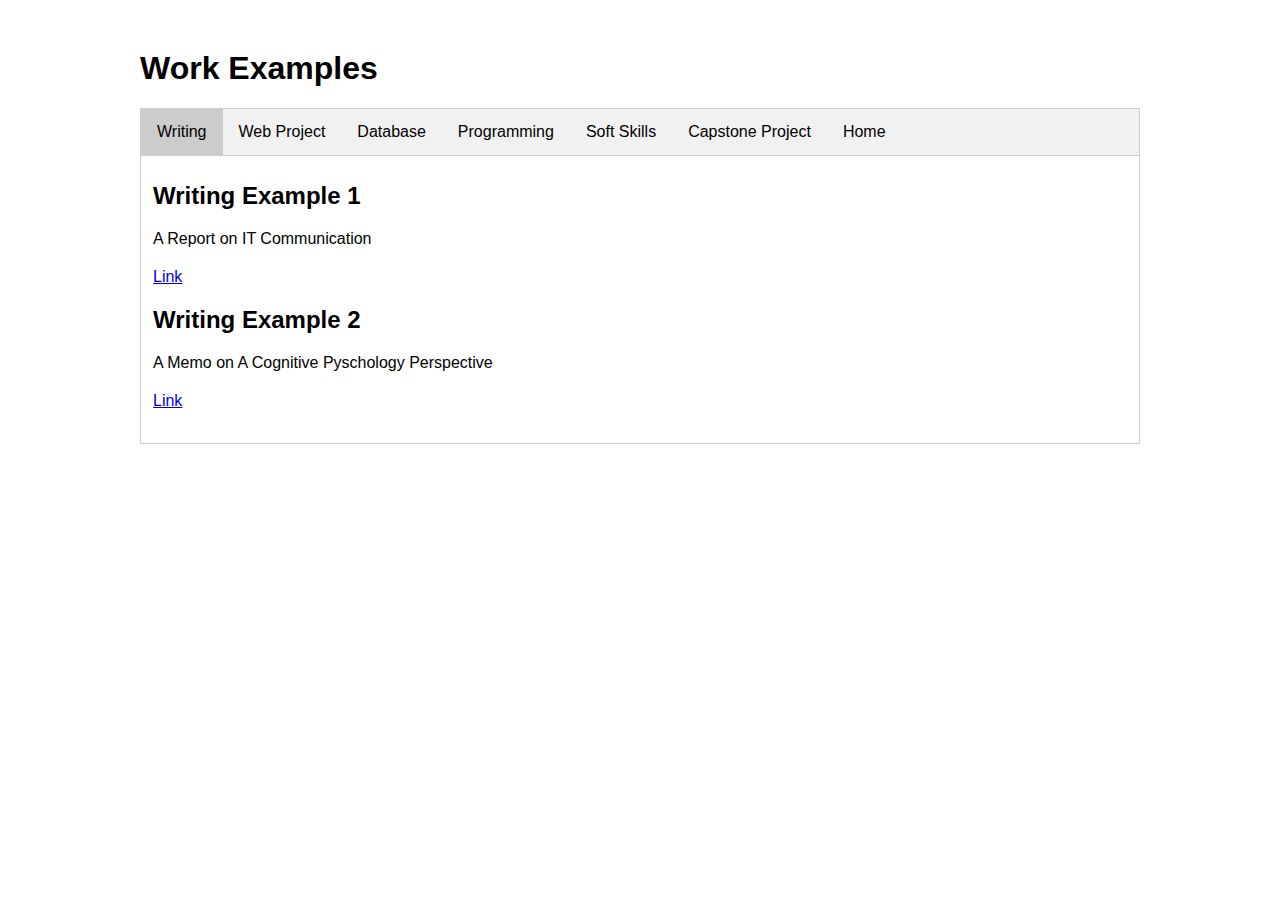
==== workexamples.html @ dbf274e1 "Update workexamples.html" ====
<!DOCTYPE html>
<html xmlns="http://www.w3.org/1999/xhtml" lang="en" xml:lang="en">
<head>
    <meta charset="utf-8">
    <meta http-equiv="X-UA-Compatible" content="IE=edge,chrome=1">
    <title>Liam Daniell</title>
    <meta name="description" content="Liam Daniells work examples">
    <meta name="keywords" content="Writing, Coding, Websites">
    <meta name="author" content="Liam Daniell">
    <meta name="viewport" content="width=device-width, initial-scale=1">
    <link rel="stylesheet" href="assets/style/studentportfolio.css">
</head>

<body>
    <div id="container">
        <h1>Work Examples</h1>

        <div class="tab">
            <button class="tablinks" onclick="openTab(event, 'Writing')" id="defaultOpen">Writing</button>
            <button class="tablinks" onclick="openTab(event, 'WebProject')">Web Project</button>
            <button class="tablinks" onclick="openTab(event, 'Database')">Database</button>
            <button class="tablinks" onclick="openTab(event, 'Programming')">Programming</button>
            <button class="tablinks" onclick="openTab(event, 'SoftSkills')">Soft Skills</button>
            <button class="tablinks" onclick="openTab(event, 'Capstone')">Capstone Project</button>
            <button class="tablinks" onclick="openRedirect('index.html')">Home</button>
        </div>

        <div id="Writing" class="tabcontent">
              <h2>Writing Example 1</h2>
			  <p> A Report on IT Communication </p> <a href = "assets/resources/WFW_Fall21_Daniell_P1_Draft.pdf">Link</a>
              <h2>Writing Example 2</h2>
			  <p> A Memo on A Cognitive Pyschology Perspective</p> <a href ="assets/resources/WFW_Memo2_Daniell.pdf">Link</a>
        </div>

        <div id="WebProject" class="tabcontent">
              <h2>Web Project 1</h2>
		<p> Website Recreation</p> <a href ="https://liamdaniell.github.io/Website-Assesment/">Link</a>
              
              <h2>Web Project 2</h2>
        </div>

        <div id="Database" class="tabcontent">
              <h2>Database Project 1</h2>
			  <p> SQL Homework Review</p> <a href ="assets/resources/SQLREVIEW.pdf">Link</a>
              <h2>Database Project 2</h2>
			  <p> Programming 2 Homework Assignment</p> <a href ="assets/resources/DatabaseConceptsHW.pdf">Link</a>
        </div>

        <div id="Programming" class="tabcontent">
              <h2>Programming Project 1</h2>
			  <p> Programming Homework Assignment</p> <a href ="assets/resources/coding1.pdf">Link</a>
              <h2>Programming Project 2</h2>
			  <p> Programming 2 Homework Assignment</p> <a href ="assets/resources/coding2.pdf">Link</a>
        </div>

        <div id="SoftSkills" class="tabcontent">
              <h2>Soft Skills Project 1</h2>
			  <p> Copyright Law Powerpoint</p> <a href ="assets/resources/5MinPresentation.pdf">Link</a>
			  <h2>Soft Skills Project 2</h2>
			  <p> Online Retailer Report</p> <a href ="assets/resources/OnlineRetailerReport">Link</a>
		</div>	
        <div id="Capstone" class="tabcontent">
              <h2>Capstone Project</h2>
             <a href="assets/resources/MTGSearchCharter.pdf">Link</a> 

        </div>

    </div>
<script type="text/javascript" src="assets/scripts/index.js"></script>
<script src="http://ajax.googleapis.com/ajax/libs/jquery/1.11.2/jquery.min.js"></script>
</body>
</html>
---- assets/style/studentportfolio.css ----
/*  body */
	
body {
	font-family: "Trebuchet MS", Arial, Helvetica, sans-serif;
	/*background-color: rgb(13,69,112);*/
	}

#container {
	width: 1000px;
	margin-right: auto;
	margin-left: auto;
	margin-top: 50px;
	margin-bottom: 50px;
}
.pic {
    width: 200px;
    margin-right: 20px;
    margin-bottom: 70px;
    float: left;
}
p {
	margin-bottom: 20px;
	}

.listmargin  {
	margin-bottom: 20px;
}	

.img-style-1 {
	float: left;
	margin-right: 10px;
    margin-bottom: 10px;
	padding: 5px;
	border: 1px solid #CCC;
}	
	
/* tutorial styles */

/* tabs */

/* Style the tab */
.tab {
    overflow: hidden;
    border: 1px solid #ccc;
    background-color: #f1f1f1;
}

/* Style the buttons inside the tab */
.tab button {
    background-color: inherit;
    float: left;
    border: none;
    outline: none;
    cursor: pointer;
    padding: 14px 16px;
    transition: 0.3s;
    font-size: 16px;
}

/* Change background color of buttons on hover */
.tab button:hover {
    background-color: #ddd;
}

/* Create an active/current tablink class */
.tab button.active {
    background-color: #ccc;
}

/* Style the tab content */
.tabcontent {
    display: none;
    padding: 6px 12px;
    border: 1px solid #ccc;
    height: 275px;
    border-top: none;
/*background-color: rgb(13,69,112)
}

.tabcontent {
    animation: fadeEffect 1s; /* Fading effect takes 1 second */
}

/* Go from zero to full opacity */
@keyframes fadeEffect {
    from {opacity: 0;}
    to {opacity: 1;}
}
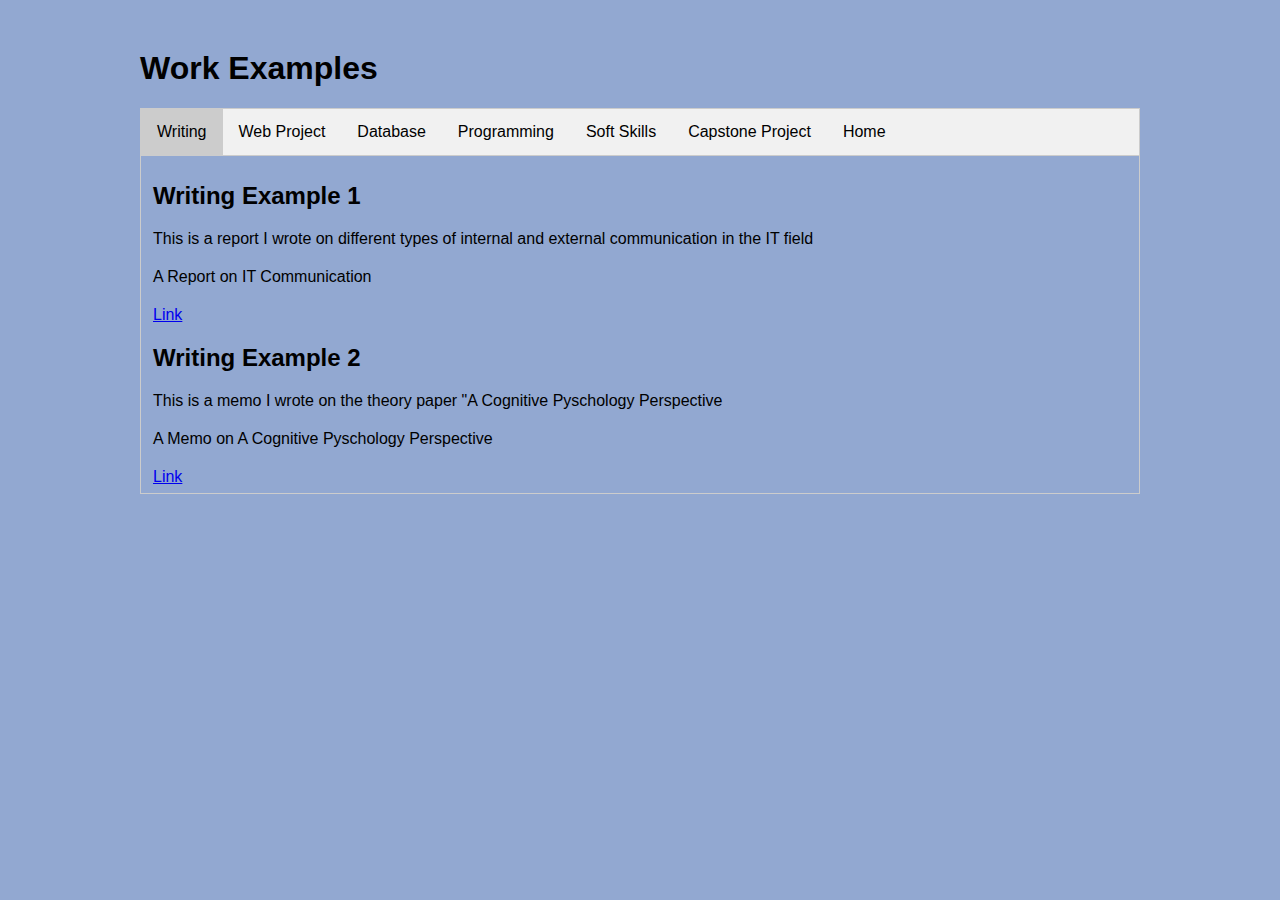
==== commit 7ee3970a: "Update workexamples.html" ====
--- a/workexamples.html
+++ b/workexamples.html
@@ -27,41 +27,50 @@
 
         <div id="Writing" class="tabcontent">
               <h2>Writing Example 1</h2>
-			  <p> A Report on IT Communication </p> <a href = "assets/resources/WFW_Fall21_Daniell_P1_Draft.pdf">Link</a>
+			  <P> This is a report I wrote on different types of internal and external communication in the IT field </p>
+			  <p> A Report on IT Communication </p> <a href = "writing-1/WFW_Fall21_Daniell_P1_Draft.pdf">Link</a>
               <h2>Writing Example 2</h2>
-			  <p> A Memo on A Cognitive Pyschology Perspective</p> <a href ="assets/resources/WFW_Memo2_Daniell.pdf">Link</a>
+			  <p> This is a memo I wrote on the theory paper "A Cognitive Pyschology Perspective </p>
+			  <p> A Memo on A Cognitive Pyschology Perspective</p> <a href ="writing-2/WFW_Memo2_Daniell.pdf">Link</a>
         </div>
 
         <div id="WebProject" class="tabcontent">
               <h2>Web Project 1</h2>
-		<p> Website Recreation</p> <a href ="https://liamdaniell.github.io/Website-Assesment/">Link</a>
-              
+			  <p> A recreation of a website for my capstone class CSS/HTML Review </p>
+			  <p> Website Recreation</p> <a href ="https://liamdaniell.github.io/Website-Assesment/">Link</a>
               <h2>Web Project 2</h2>
         </div>
 
         <div id="Database" class="tabcontent">
               <h2>Database Project 1</h2>
-			  <p> SQL Homework Review</p> <a href ="assets/resources/SQLREVIEW.pdf">Link</a>
+			  <p> SQL statements from a Database Concepts Review Assignment </p>
+			  <p> SQL Homework Review</p> <a href ="database-1/SQLREVIEW.pdf">Link</a>
               <h2>Database Project 2</h2>
-			  <p> Programming 2 Homework Assignment</p> <a href ="assets/resources/DatabaseConceptsHW.pdf">Link</a>
+			  <p> Another Homework Assignment from my Database Concepts class </p>
+			  <p> Database Concepts Homework Assignment</p> <a href ="database-2/DatabaseConceptsHW.pdf">Link</a>
         </div>
 
         <div id="Programming" class="tabcontent">
               <h2>Programming Project 1</h2>
-			  <p> Programming Homework Assignment</p> <a href ="assets/resources/coding1.pdf">Link</a>
+			  <p> A programming 1 Homework Assignment in C++ </p>
+			  <p> Programming Homework Assignment</p> <a href ="programming-1/coding1.pdf">Link</a>
               <h2>Programming Project 2</h2>
-			  <p> Programming 2 Homework Assignment</p> <a href ="assets/resources/coding2.pdf">Link</a>
+			  <p> A programming 2 Homework Assignment in C++ </p>
+			  <p> Programming 2 Homework Assignment</p> <a href ="programming-2/coding2.pdf">Link</a>
         </div>
 
         <div id="SoftSkills" class="tabcontent">
               <h2>Soft Skills Project 1</h2>
-			  <p> Copyright Law Powerpoint</p> <a href ="assets/resources/5MinPresentation.pdf">Link</a>
+			  <p> A Powerpoint on Copyright Law in the United States </p>
+			  <p> Copyright Law Powerpoint</p> <a href ="soft-skills-1/5MinPresentation.pdf">Link</a>
 			  <h2>Soft Skills Project 2</h2>
-			  <p> Online Retailer Report</p> <a href ="assets/resources/OnlineRetailerReport">Link</a>
+			  <p> A final report for an Online Retailer Project </p>
+			  <p> Online Retailer Report</p> <a href ="soft-skills-2/OnlineRetailerReport">Link</a>
 		</div>	
         <div id="Capstone" class="tabcontent">
               <h2>Capstone Project</h2>
-             <a href="assets/resources/MTGSearchCharter.pdf">Link</a> 
+			  <p> A Capstone Project to create a card game search engine named MTGSearch </p>
+             <a href="capstone/MTGSearchCharter.pdf">Link</a> 
 
         </div>
 
--- a/assets/style/studentportfolio.css
+++ b/assets/style/studentportfolio.css
@@ -2,7 +2,7 @@
 	
 body {
 	font-family: "Trebuchet MS", Arial, Helvetica, sans-serif;
-	/*background-color: rgb(13,69,112);*/
+	background-color: rgb(146,168,209);
 	}
 
 #container {
@@ -11,6 +11,7 @@
 	margin-left: auto;
 	margin-top: 50px;
 	margin-bottom: 50px;
+
 }
 .pic {
     width: 200px;
@@ -72,9 +73,9 @@
     display: none;
     padding: 6px 12px;
     border: 1px solid #ccc;
-    height: 275px;
+    height: 325px;
     border-top: none;
-/*background-color: rgb(13,69,112)
+    color:black;
 }
 
 .tabcontent {
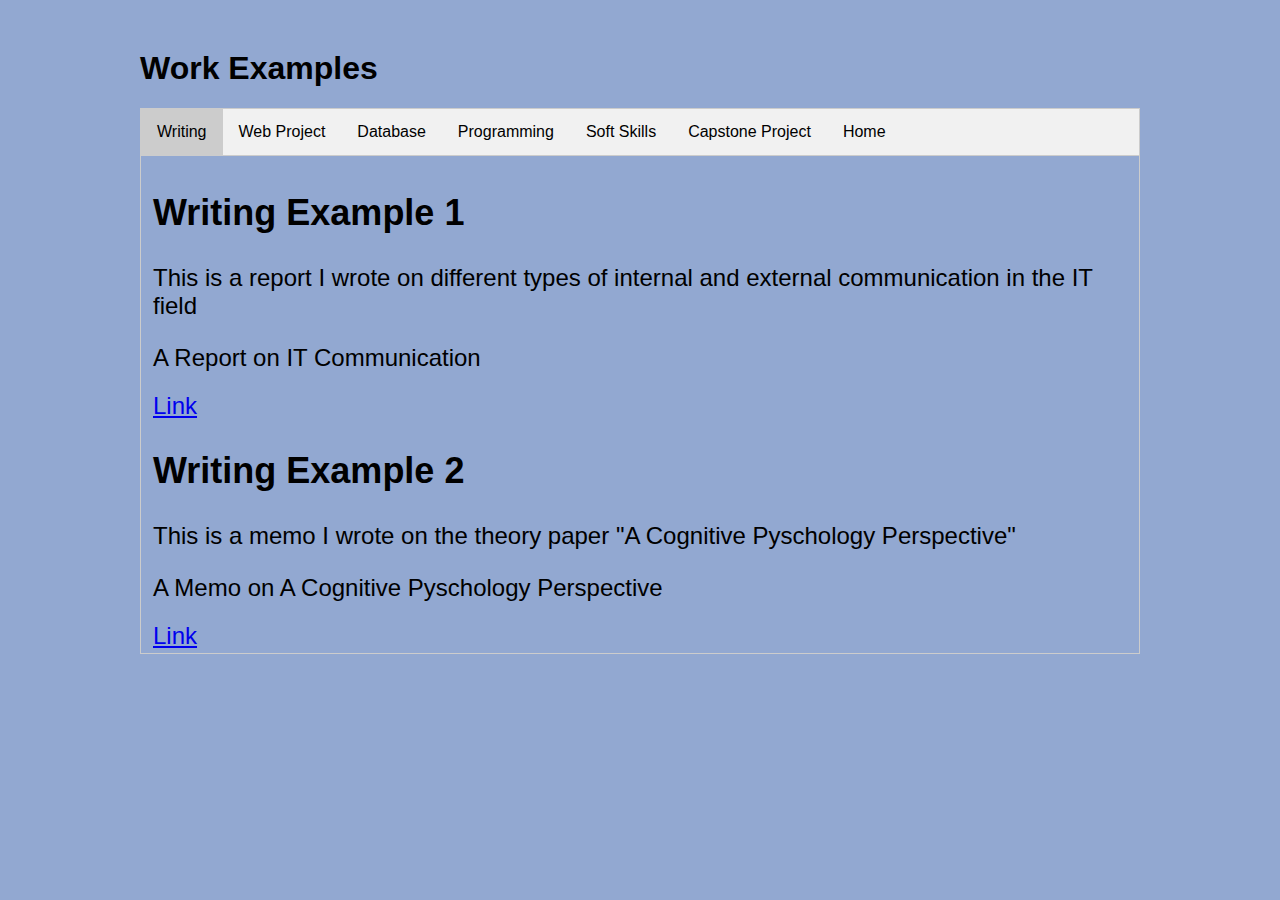
==== commit e2e45076: "Update workexamples.html" ====
--- a/workexamples.html
+++ b/workexamples.html
@@ -30,7 +30,7 @@
 			  <P> This is a report I wrote on different types of internal and external communication in the IT field </p>
 			  <p> A Report on IT Communication </p> <a href = "writing-1/WFW_Fall21_Daniell_P1_Draft.pdf">Link</a>
               <h2>Writing Example 2</h2>
-			  <p> This is a memo I wrote on the theory paper "A Cognitive Pyschology Perspective </p>
+			  <p> This is a memo I wrote on the theory paper "A Cognitive Pyschology Perspective" </p>
 			  <p> A Memo on A Cognitive Pyschology Perspective</p> <a href ="writing-2/WFW_Memo2_Daniell.pdf">Link</a>
         </div>
 
@@ -43,7 +43,7 @@
 
         <div id="Database" class="tabcontent">
               <h2>Database Project 1</h2>
-			  <p> SQL statements from a Database Concepts Review Assignment </p>
+			  <p> SQL Statements from a Database Concepts Review Assignment </p>
 			  <p> SQL Homework Review</p> <a href ="database-1/SQLREVIEW.pdf">Link</a>
               <h2>Database Project 2</h2>
 			  <p> Another Homework Assignment from my Database Concepts class </p>
@@ -52,10 +52,10 @@
 
         <div id="Programming" class="tabcontent">
               <h2>Programming Project 1</h2>
-			  <p> A programming 1 Homework Assignment in C++ </p>
+			  <p> A Programming 1 Homework Assignment in C++ </p>
 			  <p> Programming Homework Assignment</p> <a href ="programming-1/coding1.pdf">Link</a>
               <h2>Programming Project 2</h2>
-			  <p> A programming 2 Homework Assignment in C++ </p>
+			  <p> A Programming 2 Homework Assignment in C++ </p>
 			  <p> Programming 2 Homework Assignment</p> <a href ="programming-2/coding2.pdf">Link</a>
         </div>
 
@@ -64,7 +64,7 @@
 			  <p> A Powerpoint on Copyright Law in the United States </p>
 			  <p> Copyright Law Powerpoint</p> <a href ="soft-skills-1/5MinPresentation.pdf">Link</a>
 			  <h2>Soft Skills Project 2</h2>
-			  <p> A final report for an Online Retailer Project </p>
+			  <p> A Final Report for an Online Retailer Project </p>
 			  <p> Online Retailer Report</p> <a href ="soft-skills-2/OnlineRetailerReport">Link</a>
 		</div>	
         <div id="Capstone" class="tabcontent">
--- a/assets/style/studentportfolio.css
+++ b/assets/style/studentportfolio.css
@@ -73,9 +73,10 @@
     display: none;
     padding: 6px 12px;
     border: 1px solid #ccc;
-    height: 325px;
+    height: 485px;
     border-top: none;
     color:black;
+    font-size:24px;
 }
 
 .tabcontent {
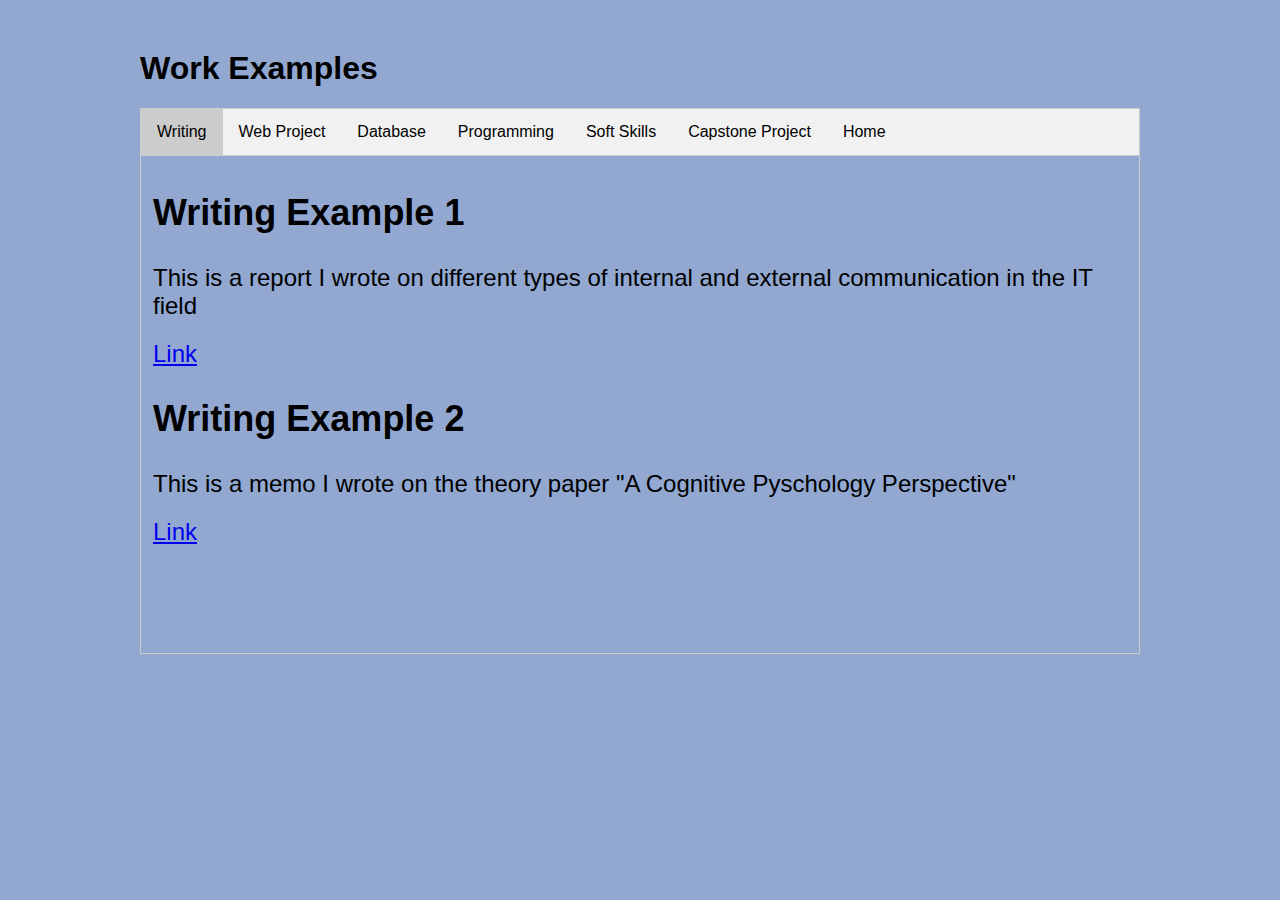
==== commit ac1f2978: "Update workexamples.html" ====
--- a/workexamples.html
+++ b/workexamples.html
@@ -28,10 +28,10 @@
         <div id="Writing" class="tabcontent">
               <h2>Writing Example 1</h2>
 			  <P> This is a report I wrote on different types of internal and external communication in the IT field </p>
-			  <p> A Report on IT Communication </p> <a href = "writing-1/WFW_Fall21_Daniell_P1_Draft.pdf">Link</a>
+			   <a href = "writing-1/WFW_Fall21_Daniell_P1_Draft.pdf">Link</a>
               <h2>Writing Example 2</h2>
 			  <p> This is a memo I wrote on the theory paper "A Cognitive Pyschology Perspective" </p>
-			  <p> A Memo on A Cognitive Pyschology Perspective</p> <a href ="writing-2/WFW_Memo2_Daniell.pdf">Link</a>
+			   <a href ="writing-2/WFW_Memo2_Daniell.pdf">Link</a>
         </div>
 
         <div id="WebProject" class="tabcontent">
@@ -44,33 +44,34 @@
         <div id="Database" class="tabcontent">
               <h2>Database Project 1</h2>
 			  <p> SQL Statements from a Database Concepts Review Assignment </p>
-			  <p> SQL Homework Review</p> <a href ="database-1/SQLREVIEW.pdf">Link</a>
+			   <a href ="database-1/SQLREVIEW.pdf">Link</a>
               <h2>Database Project 2</h2>
 			  <p> Another Homework Assignment from my Database Concepts class </p>
-			  <p> Database Concepts Homework Assignment</p> <a href ="database-2/DatabaseConceptsHW.pdf">Link</a>
+			   <a href ="database-2/DatabaseConceptsHW.pdf">Link</a>
         </div>
 
         <div id="Programming" class="tabcontent">
               <h2>Programming Project 1</h2>
 			  <p> A Programming 1 Homework Assignment in C++ </p>
-			  <p> Programming Homework Assignment</p> <a href ="programming-1/coding1.pdf">Link</a>
+			   <a href ="programming-1/coding1.pdf">Link</a>
               <h2>Programming Project 2</h2>
 			  <p> A Programming 2 Homework Assignment in C++ </p>
-			  <p> Programming 2 Homework Assignment</p> <a href ="programming-2/coding2.pdf">Link</a>
+			  /p> <a href ="programming-2/coding2.pdf">Link</a>
         </div>
 
         <div id="SoftSkills" class="tabcontent">
               <h2>Soft Skills Project 1</h2>
 			  <p> A Powerpoint on Copyright Law in the United States </p>
-			  <p> Copyright Law Powerpoint</p> <a href ="soft-skills-1/5MinPresentation.pdf">Link</a>
+			   <a href ="soft-skills-1/5MinPresentation.pdf">Link</a>
 			  <h2>Soft Skills Project 2</h2>
 			  <p> A Final Report for an Online Retailer Project </p>
-			  <p> Online Retailer Report</p> <a href ="soft-skills-2/OnlineRetailerReport">Link</a>
+			   <a href ="soft-skills-2/OnlineRetailerReport">Link</a>
 		</div>	
         <div id="Capstone" class="tabcontent">
               <h2>Capstone Project</h2>
 			  <p> A Capstone Project to create a card game search engine named MTGSearch </p>
-             <a href="capstone/MTGSearchCharter.pdf">Link</a> 
+		<a href="capstone/MTGSearchCharter.pdf">MTGSearch Charter</a> <p> </p>
+		<a href="capstone/MTGSearchADR.pdf">MTGSearch Analysis and Design Report</a> 
 
         </div>
 
